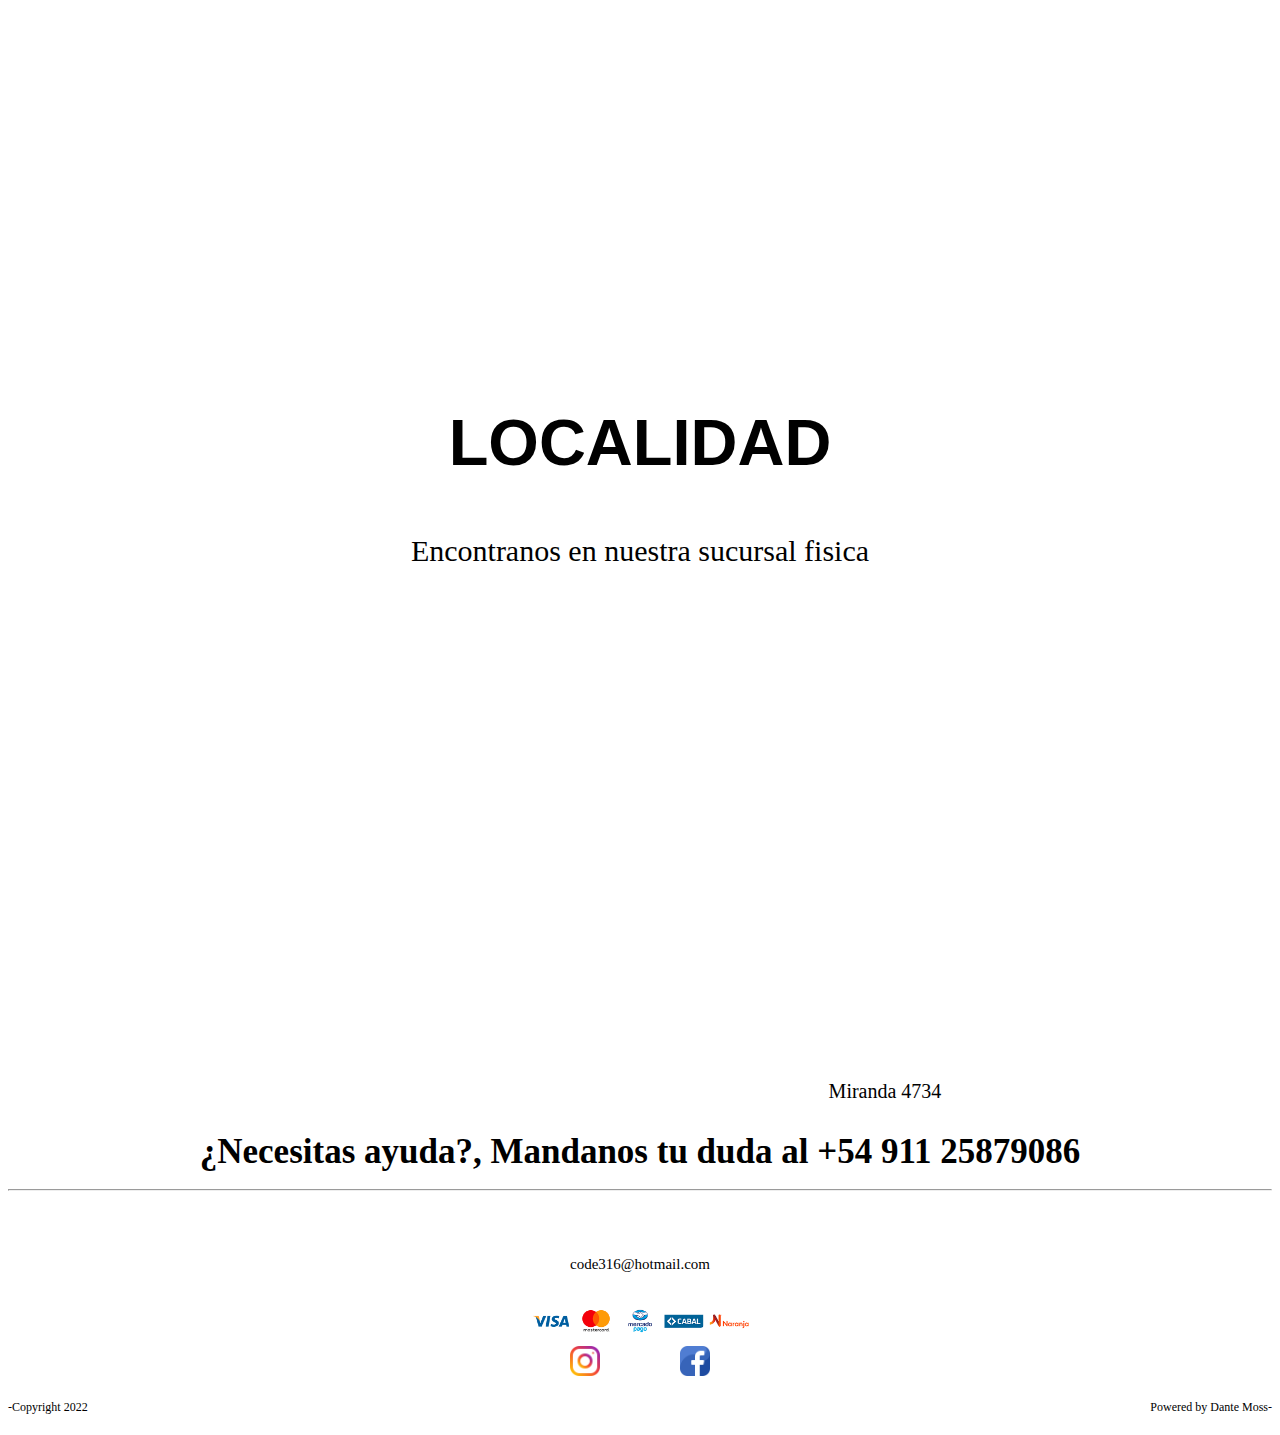
==== pages/locate.html @ 9e39e793 "Primer commit del repo" ====
<!DOCTYPE html>
<html lang="es">

<head>
    <meta charset="UTF-8">
    <meta http-equiv="X-UA-Compatible" content="IE=edge">
    <meta name="viewport" content="width=device-width, initial-scale=1.0">
    <!-- LINKEO BOOTSTRAP.CSS -->
    <link href="https://cdn.jsdelivr.net/npm/bootstrap@5.1.3/dist/css/bootstrap.min.css" rel="stylesheet"
        integrity="sha384-1BmE4kWBq78iYhFldvKuhfTAU6auU8tT94WrHftjDbrCEXSU1oBoqyl2QvZ6jIW3" crossorigin="anonymous">
    <!-- CSS PROPIO -->
    <link rel="stylesheet" href="../css/style.css">
    <title>Localidad</title>
</head>

<body>
    <header>
        <!-- navbar -->
        <div class="row cl-12 cl-lg-12">
        <nav class="container-fluid">
                <ul class="nav justify-content-center bg-dark">
                    <li class="nav-item">
                        <a class="nav-link active" aria-current="page" href="../index.html">Home</a>
                    </li>
                    <li class="nav-item">
                        <a class="nav-link" href="adultos.html">Adultos</a>
                    </li>
                    <li class="nav-item">
                        <a class="nav-link" href="kids.html">Niños</a>
                    </li>
                    <li class="nav-item">
                        <a class="nav-link" href="locate.html">Localidad</a>
                    </li>
                    <li class="nav-item">
                        <a class="nav-link" href="nosotros.html">Nosotros</a>
                    </li>
                </ul>
            </div>
        </nav>
    </header>
    <main>
        <h2 class="titulo-principal">Localidad</h2>
        <p class="parrafo-principal">Encontranos en nuestra sucursal fisica</p>

        <div class="locate">
            <iframe
                src="https://www.google.com/maps/embed?pb=!1m18!1m12!1m3!1d3283.329399123447!2d-58.505128284167085!3d-34.62111526592715!2m3!1f0!2f0!3f0!3m2!1i1024!2i768!4f13.1!3m3!1m2!1s0x95bcc9d1f5510e37%3A0x9e7d56c73ba72eec!2sMiranda%204734%2C%20C1407%20GFX%2C%20Buenos%20Aires!5e0!3m2!1ses-419!2sar!4v1659043574449!5m2!1ses-419!2sar"
                width="600" height="450" style="border: 0" allowfullscreen="" loading="lazy"
                referrerpolicy="no-referrer-when-downgrade"></iframe>
        </div>
        <p class="map_info">Miranda 4734</p>
        <h2 class="titulo-mapa">
            ¿Necesitas ayuda?, Mandanos tu duda al +54 911 25879086

            <hr>
    </main>
    <div class="container-fluid">
        <footer>
            <div class="footerContainer">
                <!-- inicio footer -->
                <footer>
                    <div class="footer_info">
                        <p>code316@hotmail.com</p>
                    </div>
                    <div class="metodos_pagos">
                        <img height="26rem" src="../assets/img/visa.png" alt="pagos" />
                        <img height="26rem" src="../assets/img/mastercard@2x.png" alt="pagos" />
                        <img height="26rem" src="../assets/img/mercadopago@2x.png" alt="pagos" />
                        <img height="26rem" src="../assets/img/cabal@2x.png" alt="pagos" />
                        <img height="26rem" src="../assets/img/tarjeta-naranja@2x.png" alt="pagos" />
                    </div>
                    <div class="redes_pie">
                        <a href="https://www.instagram.com/dante.moss/">
                            <img src="../assets/img/instagram.png" alt="redes" />
                        </a>
                        <a href="https://www.instagram.com/dante.moss/">
                            <img src="../assets/img/facebook.png" alt="redes" />
                        </a>
                    </div>
                    <div class="info_footer">
                        <p>-Copyright 2022</p>
                        <p>Powered by Dante Moss-</p>
                    </div>
                </footer>
                <!-- SCRIPT BOOTSTRAP -->





                <script src="https://cdn.jsdelivr.net/npm/bootstrap@5.1.3/dist/js/bootstrap.bundle.min.js"
                    integrity="sha384-ka7Sk0Gln4gmtz2MlQnikT1wXgYsOg+OMhuP+IlRH9sENBO0LRn5q+8nbTov4+1p"
                    crossorigin="anonymous"></script>
</body>

</html>
---- css/style.css ----
html {
  font-size: 62.5%;
  overflow-x: hidden;
}


.nav-item{
  font-size: 2rem;
  font-family: Arial, Helvetica, sans-serif;
  padding: 2rem;
  text-transform: uppercase;
  margin-top: 1.5rem;
  color: white !important; 
}


.nav-item a{
  color: white !important;
}


.titulo-principal{
  font-size: 6.5rem;
  font-family: Arial, Helvetica, sans-serif;
  text-align: center;
  margin-top: 1.5rem;
  text-transform: uppercase;
}

.parrafo-principal{
  font-size: 3rem;
  text-align: center;
  
}

.card-container{
  display: flex;
  justify-content: space-around;
  margin-top: 15rem;
  
}

.seccion-pagos{
  text-align: center;
}
.seccion-pagos img{
  width: 5rem;
}

.cajas-pagos{
  width: 100%;
  display: flex;
  justify-content: space-around;
  padding-top: 50px;
  border-width: 0.5rem;
  margin-top: 4rem;
  align-content: center;
  box-shadow: 5rem;
  
  
}


.table-container{
  width: 80%;
  margin: 150px auto;
}



table{
	background-color: white;
	text-align: left;
	border-collapse: collapse;
	width: 100%;
}

th, td{
	padding: 20px;
}

thead{
	background-color: #246355;
	border-bottom: solid 5px #0F362D;
	color: white;
}

tr:nth-child(even){
	background-color: #ddd;
}

tr:hover td{
	background-color: #369681;
	color: white;
}

.titulo-tabla{
  font-size: 6rem;
  text-align: center;
  margin-top: 100px;
}

.subtitulo-tabla{
  font-size: 3rem;
  text-align: center;
}

.titulo-talles{
  font-size: 4rem;
  text-align: center;
  margin-top: 100px;
}

/* PIE DE PAGINA */

/* principio footer */
footer {
  background-color: white;
}

.footer_info {
  color: black;
  border-radius: 10px;
  margin: 0 5px;
  font-size: 1.5rem;
  text-align: center;
  padding: 2rem;
}

.redes_pie {
  display: flex;
  justify-content: center;
  padding: 10px;
}

.pie_pagina {
  font-size: 2rem;
}

.redes_pie a img {
  height: 3rem;
  gap: 10rem;
  margin-right: 4rem;
  margin-left: 4rem;
}

.info_footer {
  font-size: 12px;
  display: flex;
  justify-content: space-between;
  margin: auto;
}

.metodos_pagos {
  text-align: center;
  gap: 3rem;
}

/* fin de footer */


.card-container2{
  display: flex;
  justify-content: space-around;
  height: 50%;
}

.locate {
  text-align: center;
  font-family: Arial, Helvetica, sans-serif;
  font-size: 50px;
}
.map_info {
  display: flex;
  justify-content: center;
  margin-left: 490px;
  font-size: 2rem;
}

.titulo-mapa{
  font-size: 3.5rem;
  text-align: center;
}

.form {
  width: 440px;
  height: 440px;
  background: #e6e6e6;
  border-radius: 8px;
  box-shadow: 0 0 40px -10px #000;
  padding: 20px 30px;
  max-width: calc(100vw - 40px);
  box-sizing: border-box;
  font-family: "Montserrat", sans-serif;
  position: relative;
  margin: calc(20vh - 120px) auto;
}
.titulo_formulario {
  margin: 10px 0;
  padding-bottom: 10px;
  width: 180px;
  color: #78788c;
  border-bottom: 3px solid #78788c;
}
input {
  width: 100%;
  padding: 10px;
  box-sizing: border-box;
  background: none;
  outline: none;
  resize: none;
  border: 0;
  font-family: "Montserrat", sans-serif;
  transition: all 0.3s;
  border-bottom: 2px solid #bebed2;
}
input:focus {
  border-bottom: 2px solid #78788c;
}
.p_formulario {
  content: attr(type);
  display: block;
  margin: 28px 0 0;
  font-size: 14px;
  color: #5a5a5a;
}
button {
  float: right;
  padding: 8px 12px;
  margin: 8px 0 0;
  font-family: "Montserrat", sans-serif;
  border: 2px solid #78788c;
  background: 0;
  color: #5a5a6e;
  cursor: pointer;
  transition: all 0.3s;
}
button:hover {
  background: #78788c;
  color: #fff;
}
.new_form {
  content: "Hi";
  position: absolute;
  bottom: -15px;
  right: -20px;
  background: #50505a;
  color: #fff;
  width: 320px;
  padding: 16px 4px 16px 0;
  border-radius: 6px;
  font-size: 13px;
  box-shadow: 10px 10px 40px -14px #000;
}
span {
  margin: 0 5px 0 15px;
}

/* fin de formulario nuevo */

/* inicio pagina Nosotros */

.texto_nosotros {
  font-size: 20px;
  margin: 30px;
  font-family: Arial, Helvetica, sans-serif;
  display: flex;
  justify-content: space-around;
}
.parrafo_nosotros {
  display: grid !important;
  text-align: center;
  margin-right: 20px;
  font-family: Arial, Helvetica, sans-serif;
  margin-bottom: 120px;
}
.titulo_nosotros {
  display: grid !important;
  font-size: 1.5em;
  margin-block-start: 0.83em;
  margin-block-end: 0.83em;
  margin-inline-start: 0px;
  margin-inline-end: 0px;
  font-weight: bold;
  text-align: center;
  margin-top: 120px;
}

.img_nosotros {
  display: flex;
  justify-content: right;
}

.texto_nosotros {
  font-family: Arial, Helvetica, sans-serif;
  font-size: 18px;
  display: flex;
  justify-content: space-between;
  box-sizing: border-box;
}
.contenidoInferiorNosotros {
  display: flex;
  height: 9rem;
  justify-content: space-around;
}
.titulos_nosotros {
  display: flex;
  justify-content: space-around;
  font-size: 1.5em;
  font-weight: bold;
}
.informacion_nosotros {
  display: flex;
  justify-content: space-around;
  font-family: Arial, Helvetica, sans-serif;
  font-size: 15px;
  font-weight: bold;
}
.cajas {
  display: flex;
  justify-content: space-around;
  padding: 50px;
}

.cajauno {
  text-align: center;
}
.cajauno h2 {
  font-size: 2rem;
  font-family: "Gill Sans", "Gill Sans MT", Calibri, "Trebuchet MS", sans-serif;
}

.cajauno p {
  font-size: 2rem;
  font-family: Verdana, Geneva, Tahoma, sans-serif;
}




/* fin pagina nosotros */

/* medias queries */
/* INDEX */

  @media only screen and (max-width: 768px) {
    .carrusel{
      display: none;
      
    }
    
  }


  /* NOSOTROS */

  @media only screen and (max-width: 768px) {
    .titulo_catalogo {
      flex-direction: column;
    }
    .img_nosotros {
      flex-direction: column;
      justify-content: center;
      height: 50rem;
    }
    .texto_nosotros {
      flex-direction: column;
    }
    .cajas {
      flex-direction: column;
      gap: 5rem;
    }
    .cajauno h2 {
      font-size: 3rem;
      font-family: "Gill Sans", "Gill Sans MT", Calibri, "Trebuchet MS",
        sans-serif;
    }
    .cajauno p {
      font-size: 2rem;
      font-weight: bold;
      font-family: Verdana, Geneva, Tahoma, sans-serif;
    }
    .titulo_nosotros {
      padding: 0;
      margin: 0;
    }
  }
  /* media querie 1024px */
  @media only screen and (max-width: 1024px) {
    .titulo_catalogo {
      flex-direction: column;
    }
    .img_nosotros {
      flex-direction: column;
      justify-content: center;
      height: 50rem;
    }
    .texto_nosotros {
      flex-direction: column;
    }
    .cajas {
      flex-direction: column;
      gap: 5rem;
    }
    .cajauno h2 {
      font-size: 3rem;
      font-family: "Gill Sans", "Gill Sans MT", Calibri, "Trebuchet MS",
        sans-serif;
    }
    .cajauno p {
      font-size: 2rem;
      font-weight: bold;
      font-family: Verdana, Geneva, Tahoma, sans-serif;
    }
    .titulo_nosotros {
      padding: 0;
      margin: 0;
    }
  }
  /* FIN NOSOTROS */
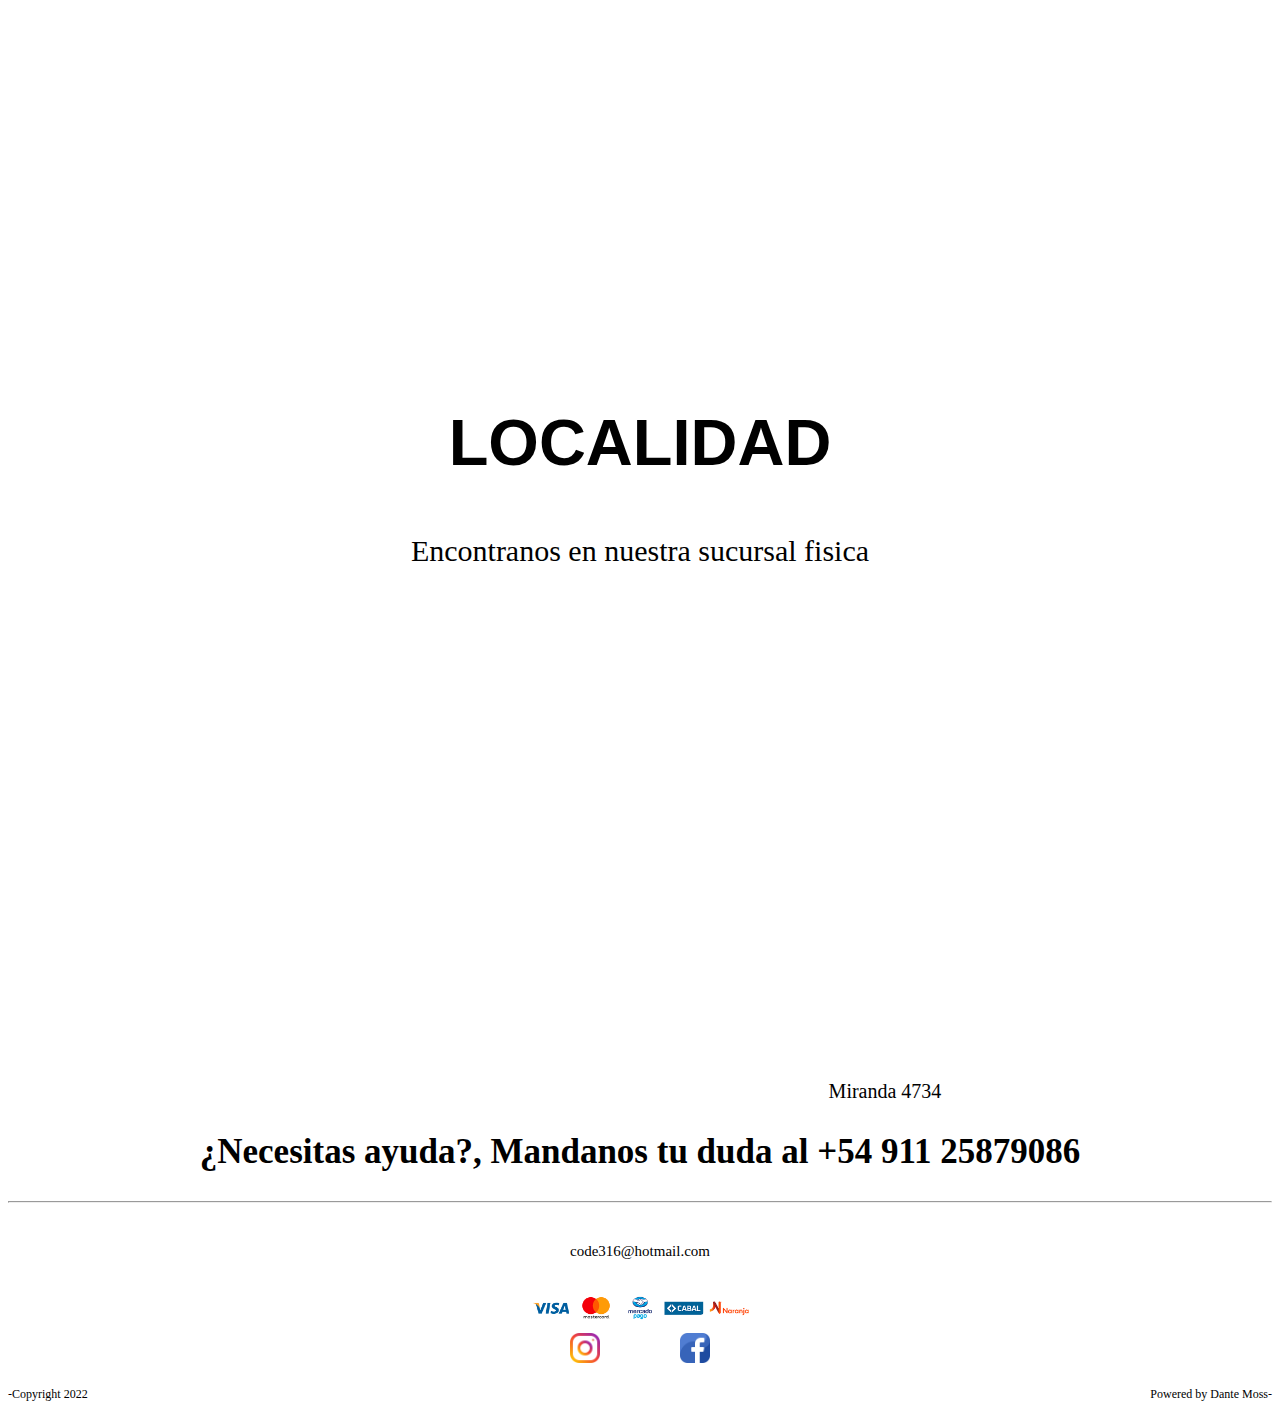
==== commit 813cf8ef: "Arreglos dentro de las paginas" ====
--- a/pages/locate.html
+++ b/pages/locate.html
@@ -17,7 +17,7 @@
     <header>
         <!-- navbar -->
         <div class="row cl-12 cl-lg-12">
-        <nav class="container-fluid">
+            <nav class="container-fluid">
                 <ul class="nav justify-content-center bg-dark">
                     <li class="nav-item">
                         <a class="nav-link active" aria-current="page" href="../index.html">Home</a>
@@ -35,24 +35,30 @@
                         <a class="nav-link" href="nosotros.html">Nosotros</a>
                     </li>
                 </ul>
-            </div>
+        </div>
         </nav>
     </header>
     <main>
         <h2 class="titulo-principal">Localidad</h2>
         <p class="parrafo-principal">Encontranos en nuestra sucursal fisica</p>
+        <div class="container-fluid">
+            <div class="row cl-12 cl-lg-12">
+                <div class="col">
+                    <div class="locate">
+                        <iframe
+                            src="https://www.google.com/maps/embed?pb=!1m18!1m12!1m3!1d3283.329399123447!2d-58.505128284167085!3d-34.62111526592715!2m3!1f0!2f0!3f0!3m2!1i1024!2i768!4f13.1!3m3!1m2!1s0x95bcc9d1f5510e37%3A0x9e7d56c73ba72eec!2sMiranda%204734%2C%20C1407%20GFX%2C%20Buenos%20Aires!5e0!3m2!1ses-419!2sar!4v1659043574449!5m2!1ses-419!2sar"
+                            width="600" height="450" style="border: 0" allowfullscreen="" loading="lazy"
+                            referrerpolicy="no-referrer-when-downgrade"></iframe>
+                    </div>
+                    <p class="map_info">Miranda 4734</p>
+                    <h2 class="titulo-mapa">
+                        ¿Necesitas ayuda?, Mandanos tu duda al +54 911 25879086
+                </div>
+            </div>
+        </div>
 
-        <div class="locate">
-            <iframe
-                src="https://www.google.com/maps/embed?pb=!1m18!1m12!1m3!1d3283.329399123447!2d-58.505128284167085!3d-34.62111526592715!2m3!1f0!2f0!3f0!3m2!1i1024!2i768!4f13.1!3m3!1m2!1s0x95bcc9d1f5510e37%3A0x9e7d56c73ba72eec!2sMiranda%204734%2C%20C1407%20GFX%2C%20Buenos%20Aires!5e0!3m2!1ses-419!2sar!4v1659043574449!5m2!1ses-419!2sar"
-                width="600" height="450" style="border: 0" allowfullscreen="" loading="lazy"
-                referrerpolicy="no-referrer-when-downgrade"></iframe>
-        </div>
-        <p class="map_info">Miranda 4734</p>
-        <h2 class="titulo-mapa">
-            ¿Necesitas ayuda?, Mandanos tu duda al +54 911 25879086
 
-            <hr>
+        <hr>
     </main>
     <div class="container-fluid">
         <footer>
--- a/css/style.css
+++ b/css/style.css
@@ -160,11 +160,7 @@
 /* fin de footer */
 
 
-.card-container2{
-  display: flex;
-  justify-content: space-around;
-  height: 50%;
-}
+
 
 .locate {
   text-align: center;
@@ -419,5 +415,3 @@
     }
   }
   /* FIN NOSOTROS */
-
-
